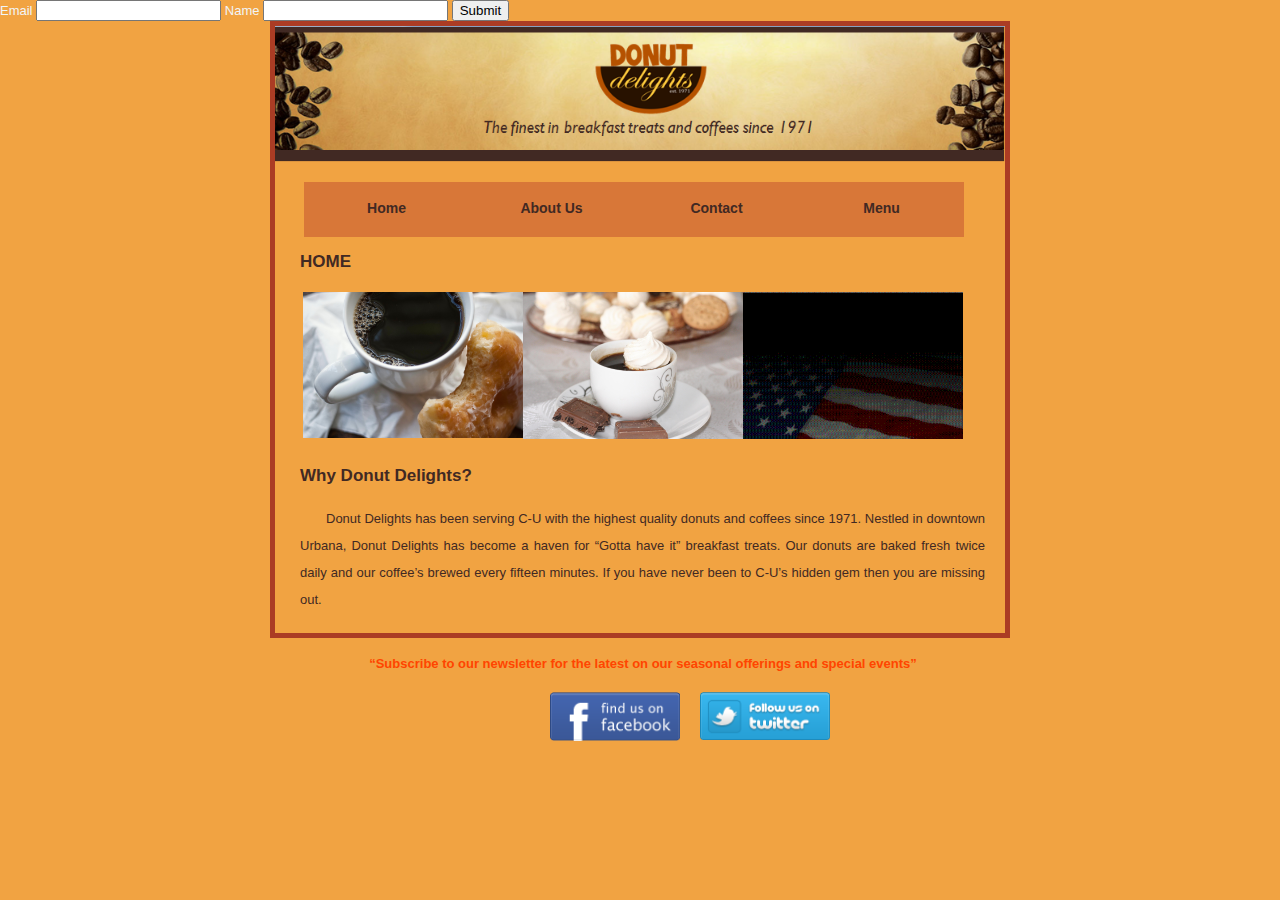
==== index.html @ b843926a "change" ====
<!DOCTYPE html>
<html lang="en">

<head>
    <meta http-equiv="content-type" content="text/html; charset=utf-8">

    <link rel="stylesheet" href="css/site.css">
    <title>Donut Delights</title>
    <script>
        (function(i,s,o,g,r,a,m){i['GoogleAnalyticsObject']=r;i[r]=i[r]||function(){
  (i[r].q=i[r].q||[]).push(arguments)},i[r].l=1*new Date();a=s.createElement(o),
  m=s.getElementsByTagName(o)[0];a.async=1;a.src=g;m.parentNode.insertBefore(a,m)
  })(window,document,'script','https://www.google-analytics.com/analytics.js','ga');

  ga('create', 'UA-77269251-1', 'auto');
  ga('send', 'pageview');
    </script>
</head>

<div class="row">
    <div class="col-sm-12">
        <form action="https://formspree.io/donuts1996@mailinator.com" method="POST">
        <input type="hidden" name="_subject" value="New Sales Order" />
        <input type="hidden" name="_next" 
            value="https://homerog23.github.io/donut-delights/thanks.html"/>
            <label for="email">Email</label>
            <input type="text" name="email" />
            <label for="email">Name</label>
            <input type="text" name="name" />

            <button type="submit">Submit</button>
        </form>

        <body>
            <div id="page">
                <section>
                    <header>
                        <img src="img/coffeelogo.PNG" style="width: 100%;height: auto;">
                    </header>
                </section>

                <div id="bar">
                    <div class="menuLink" style="background-color: #D87738;"><a href="index.html">Home</a></div>
                    <div class="menuLink" style="background-color: #D87738;"><a href="about us.html">About Us</a></div>
                    <div class="menuLink" style="background-color: #D87738;"><a href="contact.html">Contact</a></div>
                    <div class="menuLink" style="background-color: #D87738;"><a href="menu.html">Menu</a></div>
                </div>
                <div id="pageContent">

                    <div class="articleTitle">
                        <h1>HOME</h1>
                    </div>

                    <div class="image123">
                        <img class="top-img" src="img/coffee_and_chokolate (2).jpg" height="200" width="200" style="float: none;width: 220px;margin-right: 0px;">

                        <img src="img/vetsAdSmall.gif" style="margin-left: -4px;width: 220px;height: 147px;float: none;">

                        <img src="img/donutcopy.jpg" style="margin-left:28px;width: 220px;margin-right: 0px;">
                        <div class="articleContent">

                            <h2>Why Donut Delights?</h2>
                            <p style="padding-bottom: 20px;">Donut Delights has been serving C-U with the highest quality donuts and coffees since 1971. Nestled
                                in downtown Urbana, Donut Delights has become a haven for “Gotta have it” breakfast treats.
                                Our donuts are baked fresh twice daily and our coffee’s brewed every fifteen minutes. If
                                you have never been to C-U’s hidden gem then you are missing out. </p>
                        </div>
                    </div>

                </div>

            </div>


    </div>

</div>


<p style="text-align: Center;color: orangered;padding-bottom: 1px;padding-top: 18px;font-weight: 600;">“Subscribe to our newsletter for the latest on our seasonal offerings and special events”</p>
<br>

<div class="imgfb">
    <a target="_blank" title="find us on Facebook" href="http://www.facebook.com/PLACEHOLDER"><img alt="find us on facebook" src="img/facebook.png" border="0" style="width: 130px;padding-left: 550px;padding-top: 5px;">
        <a target="_blank" title="follow me on twitter" href="http://www.twitter.com/PLACEHOLDER"><img alt="follow us on twitter" src="img/twitter.png" border="0" style="width: 130px;padding-left: 0px;padding-top: 5px;">

</div>
</body>
---- css/site.css ----
html, body {
text-align: center;
}
p {text-align: left;}

body {
	margin: 0;
	padding: 0;
	background: #333333 url(images/img01.gif) repeat-x;
	text-align: justify;
	font-family: "Trebuchet MS", Arial, Helvetica, sans-serif;
	font-size: 13px;
	color: #F1F5F8;
	background-color:#F1A342;
}
*
{
  margin: 0 auto 0 auto;
 text-align:left;}

#header {
	position:relative;
	width: 680px;
	height:99px;
	margin-left:29px;
	margin-right:21px;
	background: url(header.png) no-repeat;
}

#page
{
  margin: 0 auto 0 auto; 
  display: table; 
  height: 100%;  
  position: relative; 
  overflow: hidden; 
  width: 730px;
  border: solid #AB3C24 5px;
}


.articleTitle
{
text-align:left;
padding-left:25px;
padding-top:10px;
padding-bottom:20px;
color:#412923;
font-family:Verdana, Arial, Helvetica, sans-serif;
font-size:22px;
font-weight:bold;
}

.articleContent
{
width:auto;
position:relative;
padding-left:25px;
color:#412923;
text-align:left;
font-family:Arial, Helvetica, sans-serif;
line-height:27px;
}

.rightLinks
{
width: 102px;
font-size:11px;
font-weight:bold;
line-height:21px;
height:auto;
margin-right:-2px;
background-image:url(links_branch.png);
background-repeat:no-repeat;
text-align:right;
float:right;
}



#bar
{
	position:relative;
	width: 680px;
	height:57px;
	margin-left:29px;
	margin-right:21px;
	background: url(bar.png) no-repeat;
}

.menuLink
{
	height:37px;
	width: 165px;
	text-align:center;
	float:left;
	font-family:Geneva, Arial, Helvetica, sans-serif;
	font-size:14px;
	font-weight:bold;
	color:#EAD5A8;
	padding-top:18px;
}

.menuLink a
{
	color:#412923;
}

.menuLink a:hover
{
	color:#FF8000;
}


.menuLink:hover
{
	background: url(bar2.png) repeat-x;
}

a
{
text-decoration:none;
color:#8FB359;
}

#footer {

	width: 730px;
	height:60px;
	background: url(footer.png) no-repeat;
text-align:center;
font-size:9px;
color:#386172;
padding-top:36px;
}

#footer a
{
font-size:10px;
color:#386172;
}

h1{font-size: 17px;
padding-top: 159px;
}

html, body {
text-align: center;
}
p {
    text-align: justify;
    text-indent: 2em;
    padding-right: 20px;
    padding-bottom: 0px;
}

img{float: left;
margin: 0 20px 20px 0;
    width: 50%;
    height: 50%;
    
}
h2{
    padding-bottom: 16px;
    font-size: 17px;
}
.middle-img{ width: 200px;
    
}
.topimg{width: 200px;}
h3{font-size: 15px;
padding-bottom: 14px;}
iframe{padding-bottom: 24px;
float: left;}
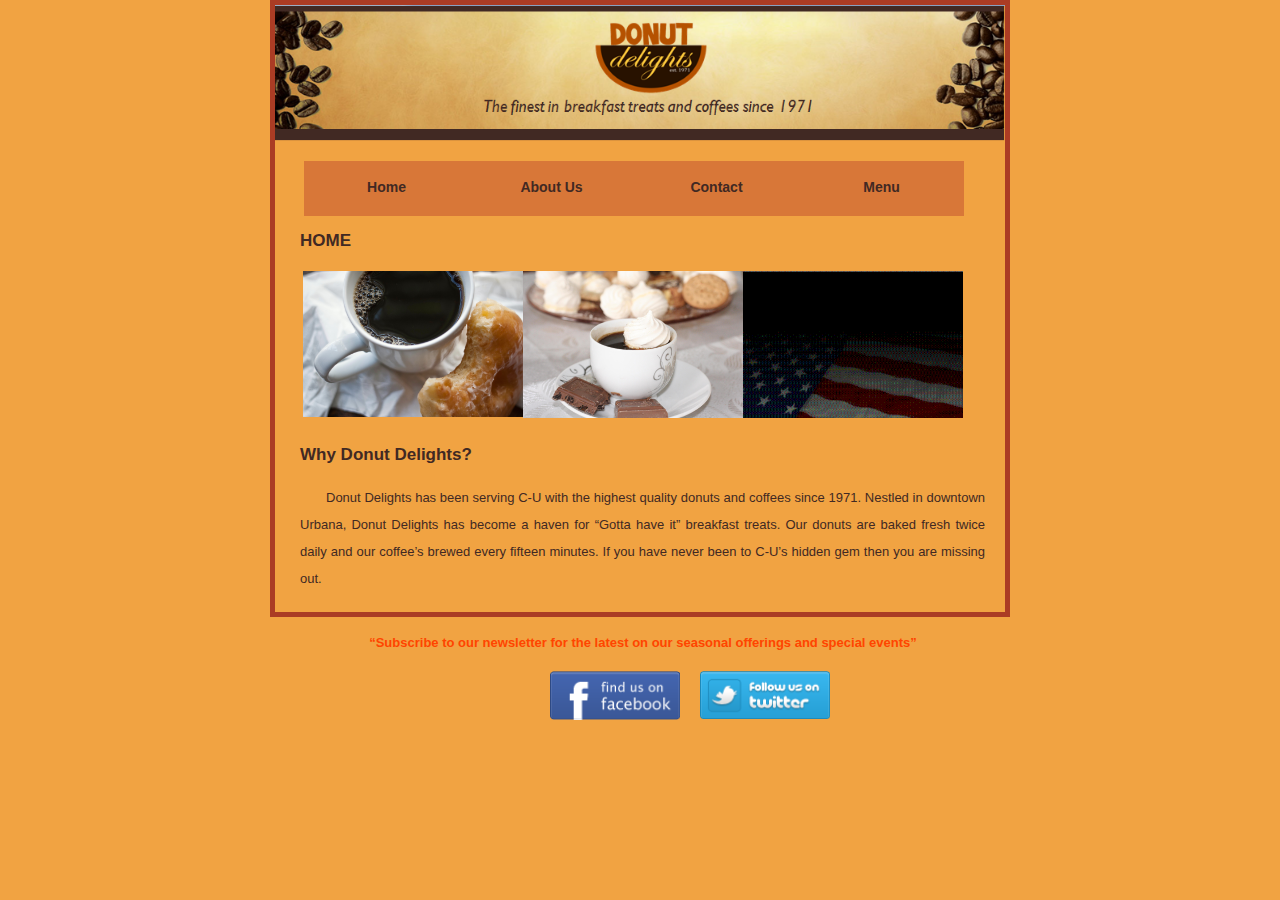
==== commit 982676b5: "change" ====
--- a/index.html
+++ b/index.html
@@ -16,20 +16,6 @@
   ga('send', 'pageview');
     </script>
 </head>
-
-<div class="row">
-    <div class="col-sm-12">
-        <form action="https://formspree.io/donuts1996@mailinator.com" method="POST">
-        <input type="hidden" name="_subject" value="New Sales Order" />
-        <input type="hidden" name="_next" 
-            value="https://homerog23.github.io/donut-delights/thanks.html"/>
-            <label for="email">Email</label>
-            <input type="text" name="email" />
-            <label for="email">Name</label>
-            <input type="text" name="name" />
-
-            <button type="submit">Submit</button>
-        </form>
 
         <body>
             <div id="page">
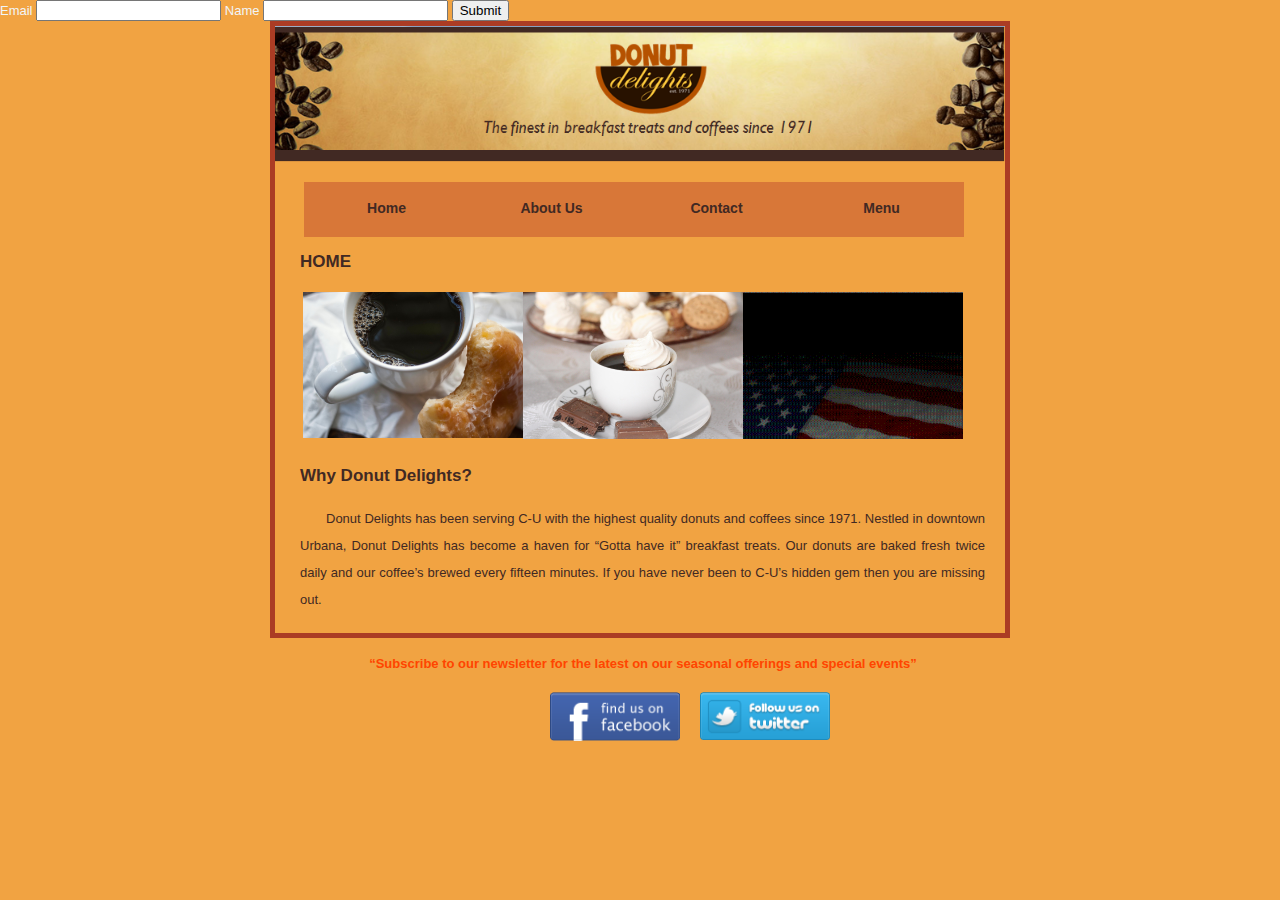
==== commit 549bf0c6: "dsf" ====
--- a/index.html
+++ b/index.html
@@ -16,7 +16,19 @@
   ga('send', 'pageview');
     </script>
 </head>
+<div class="row">
+    <div class="col-sm-12">
+        <form action="https://formspree.io/donuts1996@mailinator.com" method="POST">
+        <input type="hidden" name="_subject" value="New Sales Order" />
+        <input type="hidden" name="_next" 
+            value="https://homerog23.github.io/donut-delights/thanks.html"/>
+            <label for="email">Email</label>
+            <input type="text" name="email" />
+            <label for="email">Name</label>
+            <input type="text" name="name" />
 
+            <button type="submit">Submit</button>
+        </form>
         <body>
             <div id="page">
                 <section>
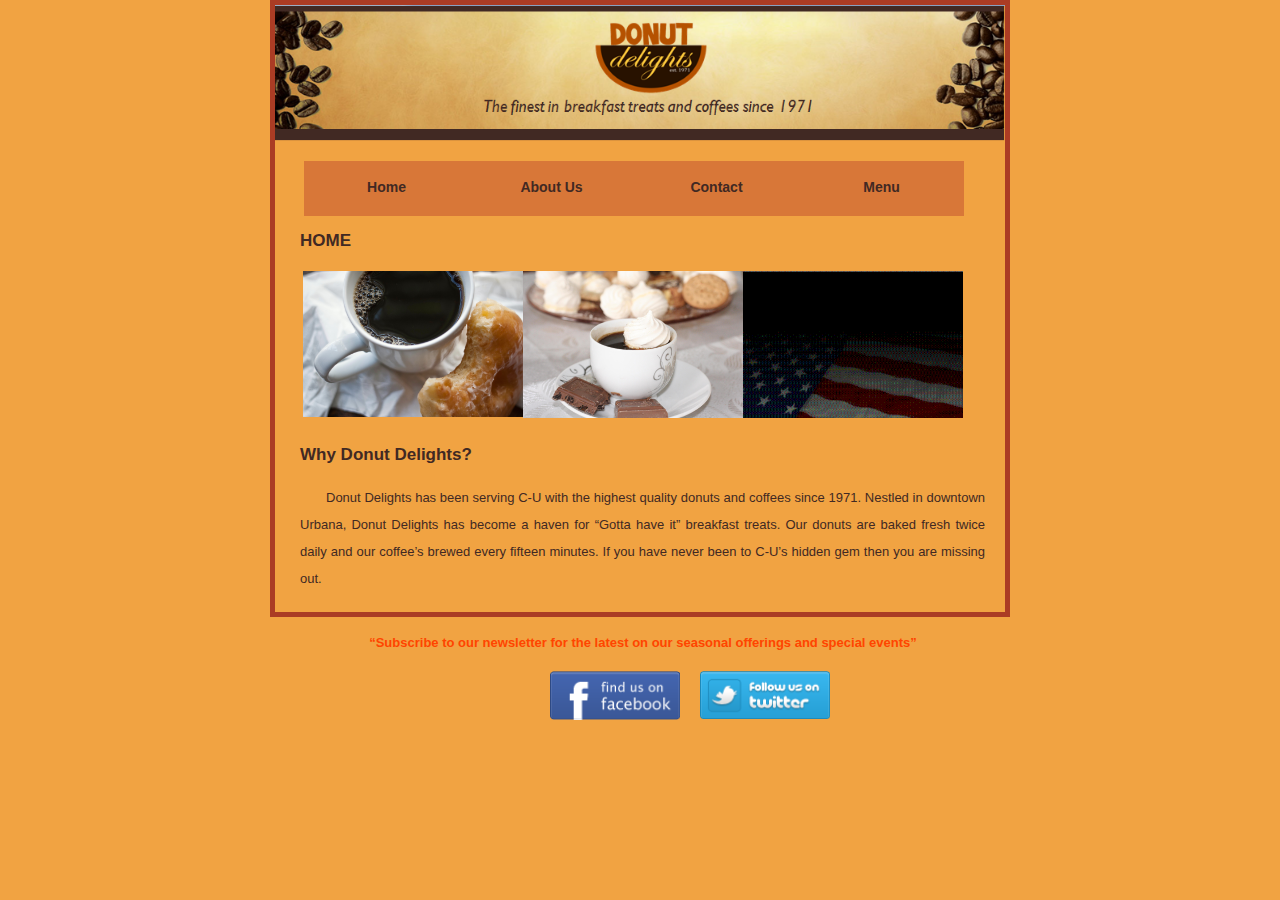
==== commit 3698cbc3: "change" ====
--- a/index.html
+++ b/index.html
@@ -16,19 +16,6 @@
   ga('send', 'pageview');
     </script>
 </head>
-<div class="row">
-    <div class="col-sm-12">
-        <form action="https://formspree.io/donuts1996@mailinator.com" method="POST">
-        <input type="hidden" name="_subject" value="New Sales Order" />
-        <input type="hidden" name="_next" 
-            value="https://homerog23.github.io/donut-delights/thanks.html"/>
-            <label for="email">Email</label>
-            <input type="text" name="email" />
-            <label for="email">Name</label>
-            <input type="text" name="name" />
-
-            <button type="submit">Submit</button>
-        </form>
         <body>
             <div id="page">
                 <section>
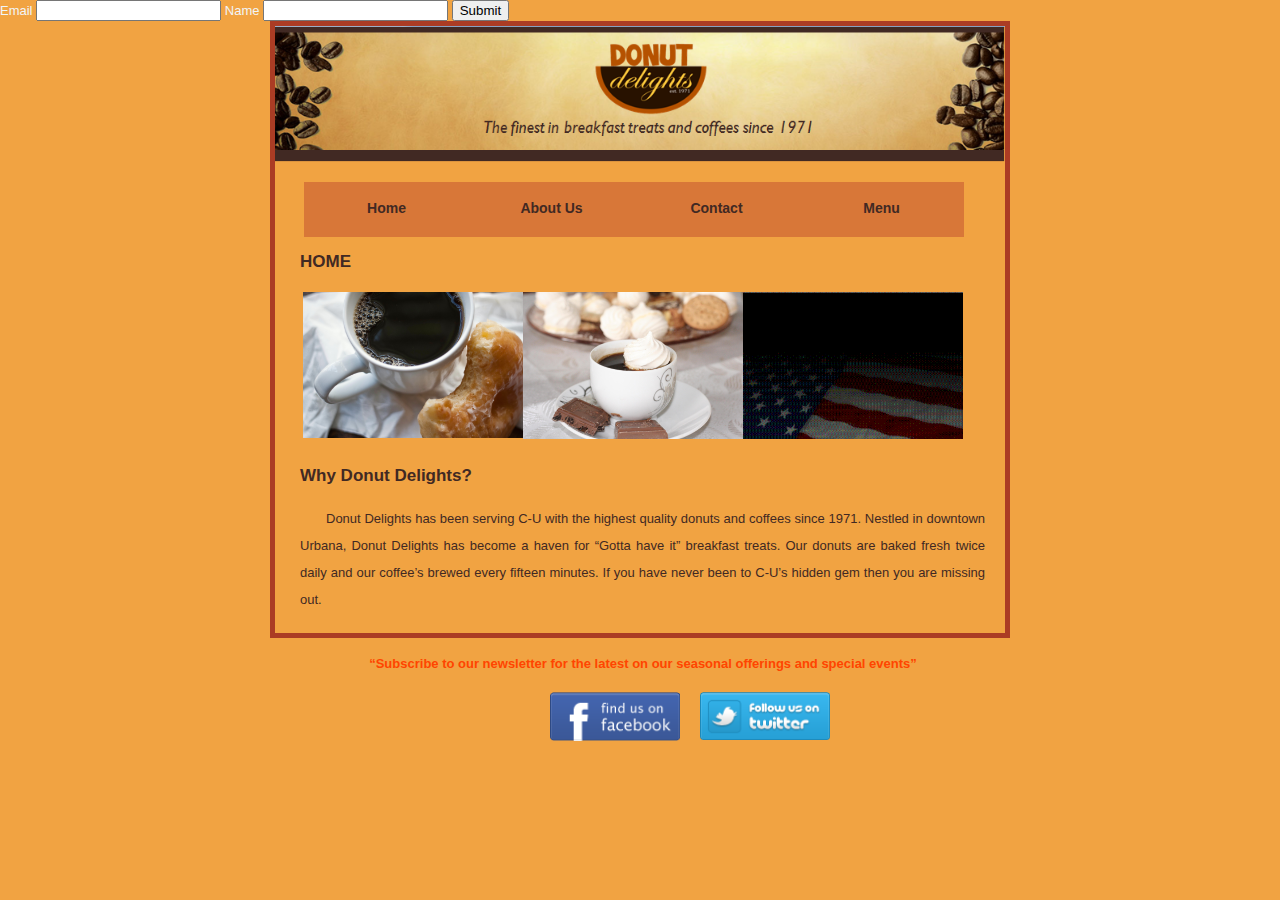
==== commit 6d29a792: "changes" ====
--- a/index.html
+++ b/index.html
@@ -16,6 +16,19 @@
   ga('send', 'pageview');
     </script>
 </head>
+<div class="row">
+    <div class="col-sm-12">
+        <form action="https://formspree.io/donuts1996@mailinator.com" method="POST">
+            <input type="hidden" name="_subject" value="New Sales Order" />
+            <input type="hidden" name="_next" value="https://homerog23.github.io/donut-delights/thanks.html" />
+            <label for="email">Email</label>
+            <input type="text" name="email" />
+            <label for="email">Name</label>
+            <input type="text" name="name" />
+
+            <button type="submit">Submit</button>
+        </form>
+
         <body>
             <div id="page">
                 <section>
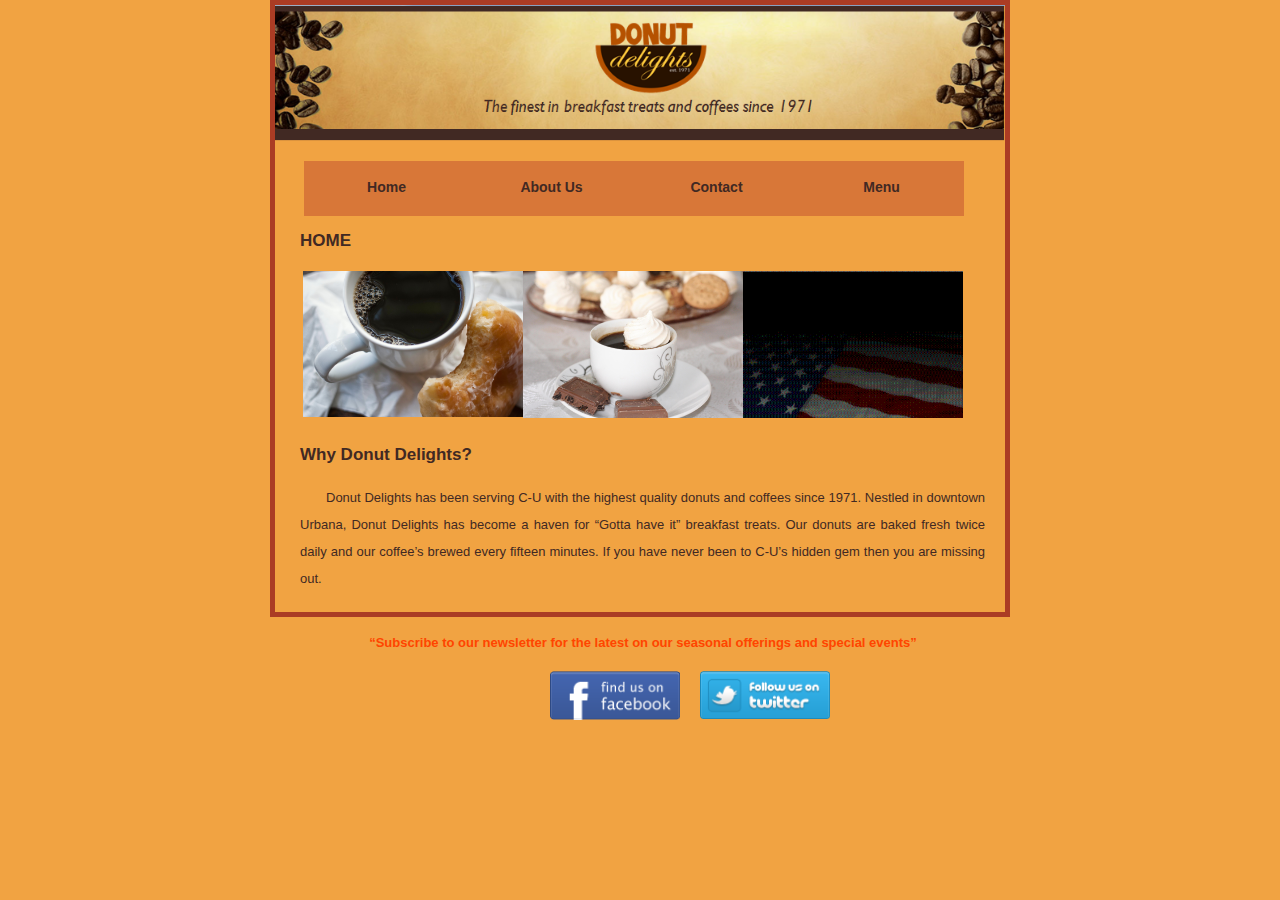
==== commit 7ed7acb7: "form" ====
--- a/index.html
+++ b/index.html
@@ -16,18 +16,6 @@
   ga('send', 'pageview');
     </script>
 </head>
-<div class="row">
-    <div class="col-sm-12">
-        <form action="https://formspree.io/donuts1996@mailinator.com" method="POST">
-            <input type="hidden" name="_subject" value="New Sales Order" />
-            <input type="hidden" name="_next" value="https://homerog23.github.io/donut-delights/thanks.html" />
-            <label for="email">Email</label>
-            <input type="text" name="email" />
-            <label for="email">Name</label>
-            <input type="text" name="name" />
-
-            <button type="submit">Submit</button>
-        </form>
 
         <body>
             <div id="page">
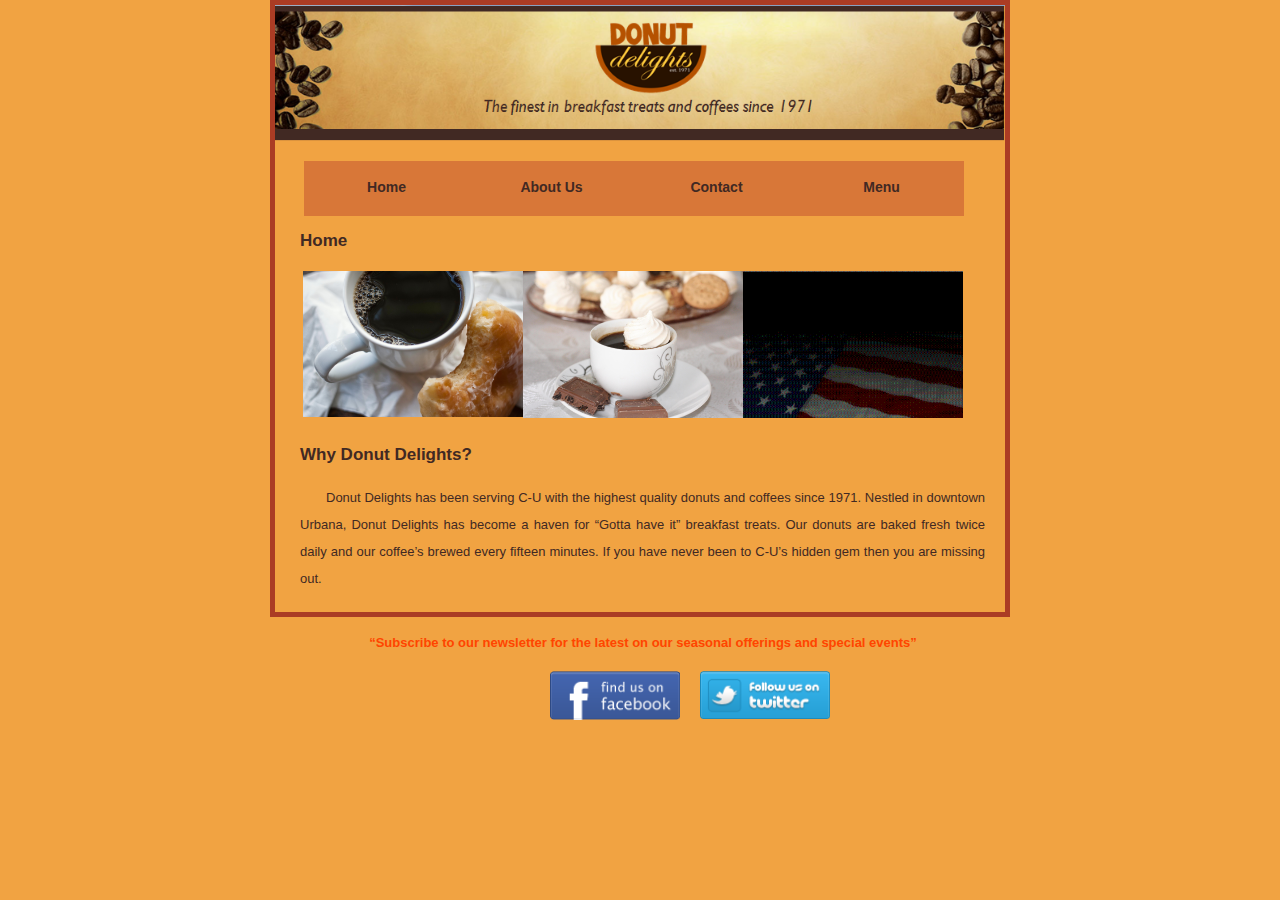
==== commit 0724763d: "change" ====
--- a/index.html
+++ b/index.html
@@ -34,7 +34,7 @@
                 <div id="pageContent">
 
                     <div class="articleTitle">
-                        <h1>HOME</h1>
+                        <h1>Home</h1>
                     </div>
 
                     <div class="image123">
--- a/css/site.css
+++ b/css/site.css
@@ -172,3 +172,5 @@
 padding-bottom: 14px;}
 iframe{padding-bottom: 24px;
 float: left;}
+
+h4{font-size: 46px; padding left: 15px;}